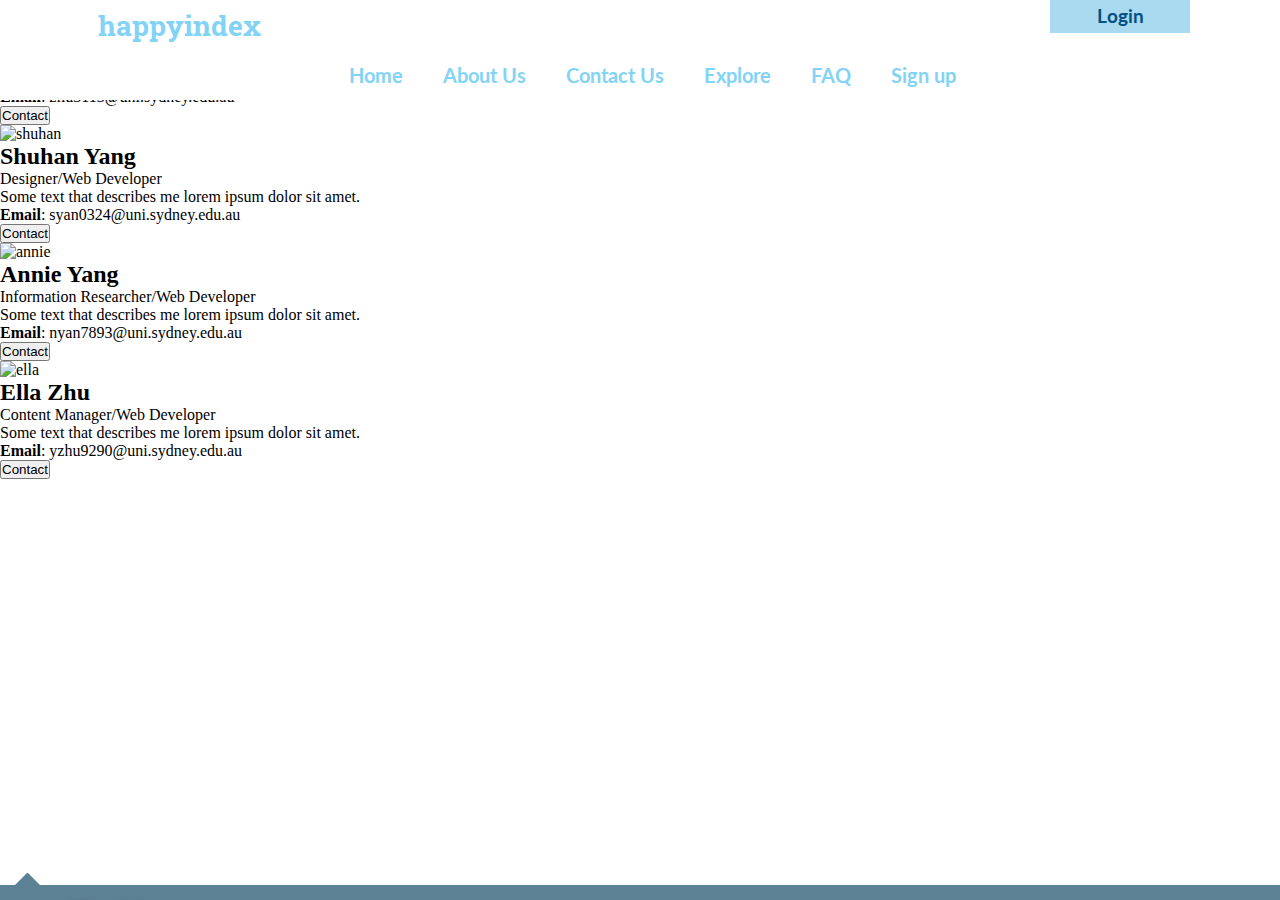
==== About.html @ 3bed8cb3 "updated and completed survey" ====
<!DOCTYPE html>
<html>
	<head>
		<title>Profile </title>
		<meta charset="utf-8">
		<meta name="viewport" content="width=device-width, initial-scale=1">
		<link rel="stylesheet" type="text/css" href="./css/reset.css">
		<link rel="stylesheet" type="text/css" href="./css/About.css">
		<link rel="stylesheet" type="text/css" href="./css/Default.css">
		<link href="https://fonts.googleapis.com/css?family=Lato|Libre+Baskerville|PT+Sans|Roboto+Slab|Roboto:900|Playfair+Display" rel="stylesheet">
		
	</head>
	<body>
		<div id="modal-container">
			<div id="login-modal">
				<h1>Login to Your Account</h1><br>
				<form>
					<input id="login-username" type="text" name="user" placeholder="Username">
					<input id="login-pass" type="password" name="pass" placeholder="Password">
					<input id="login-submit" type="submit" name="login" class="login loginmodal-submit" value="Login">
				</form></div>
			</div>
			
			<div id="overlay-toggle"></div>
			<div id="togglecont">
				<div id="toggle">
					<div class="hamburger-menu">
						<div class="bar"></div>
					</div>
				</div>
			</div>
			<div class="nav" id="nav" >
				<div id="logo-cont"><h1 id="navlogo"><a id="logotxt" href="Happiness.html">happyindex</a></h1></div>
				<div id="profilenav">
					<a href="#">Login</a>
				</div>
				
				<div class="onoff"  id="navcont">
					<ul class="fade" id="navtabs">
						<li class="navitems"><a class="navitemsA" href="index.html">Home</a></li>
						<li class="navitems"><a class="navitemsA" href="About.html">About Us</a></li>
						<li class="navitems"><a class="navitemsA" href="Contact.html">Contact Us</a></li>
						<li class="navitems"><a class="navitemsA" href="Explore.html">Explore</a></li>
						<li class="navitems"><a class="navitemsA" href="FAQ.html">FAQ</a></li>
						<li class="navitems"><a class="navitemsA" href="Signup.html">Sign up</a></li>
					</ul>
				</div>
			</div>
			
			<div class="mainContainer">
				<div class="column">
					<div class="card">
						<img src="./imgs/male.png" alt="dennis">
						<div class="container">
							<h2>Dennis Liu</h2>
							<p class="role">Programmer/Web Developer</p>
							<p>Some text that describes me lorem ipsum dolor sit amet.</p>
							<p><b>Email</b>: zliu3113@uni.sydney.edu.au</p>
							<p><button class="button">Contact</button></p>
						</div>
					</div>
				</div>
				<div class="column">
					<div class="card">
						<img src="./imgs/female.png" alt="shuhan">
						<div class="container">
							<h2>Shuhan Yang</h2>
							<p class="role">Designer/Web Developer</p>
							<p>Some text that describes me lorem ipsum dolor sit amet.</p>
							<p><b>Email</b>: syan0324@uni.sydney.edu.au</p>
							<p><button class="button">Contact</button></p>
						</div>
					</div>
				</div>
				
				<div class="column">
					<div class="card">
						<img src="./imgs/female.png" alt="annie">
						<div class="container">
							<h2>Annie Yang</h2>
							<p class="role">Information Researcher/Web Developer</p>
							<p>Some text that describes me lorem ipsum dolor sit amet.</p>
							<p><b>Email</b>: nyan7893@uni.sydney.edu.au</p>
							<p><button class="button">Contact</button></p>
						</div>
					</div>
				</div>
				
				<div class="column">
					<div class="card">
						<img src="./imgs/female.png" alt="ella">
						<div class="container">
							<h2>Ella Zhu</h2>
							<p class="role">Content Manager/Web Developer</p>
							<p>Some text that describes me lorem ipsum dolor sit amet.</p>
							<p><b>Email</b>: yzhu9290@uni.sydney.edu.au</p>
							<p><button class="button">Contact</button></p>
						</div>
					</div>
				</div>
			</div>
			
			<!--- Footer sitemap -->
			<div class="footer">
				<div id="button"></div>
				<div id="container">
					<div id="cont">
						<h1> Site Map </h1>
						<div class="sitemap">
							<nav>
								<ul class="sitemapnav">
									<li><a href="index.html"> Home</a></li>
									<li><a href="Happiness.html"> Happiness </li>
									<li><a href="About.html"> About Us </li>
									<li><a href="Contact.html"> Contact Us </li>
									<li><a href="#"> Profile </li>
									<li><a href="Explore.html"> Explore </li>
									<li><a href="FAQ.html"> FAQ </li>
									<li><a href="Style.html"> Style Guide</li>
									<li><a href="Privacy.html"> Privacy Policy </li>
								</ul>
							</nav>
						</div>
					</div>
				</div>
			</div>
		</body>
		<!-- Scripts -->
		<script type="text/javascript" src="./scripts/scrollnav.js"></script>
		<script src="https://ajax.googleapis.com/ajax/libs/jquery/3.2.1/jquery.min.js"></script>
		<script type="text/javascript" src="./scripts/menu.js"></script>
		<script type="text/javascript" src="./scripts/dragOverlay.js"></script>
		<script src="https://cdnjs.cloudflare.com/ajax/libs/jqueryui/1.12.1/jquery-ui.min.js"></script>
		<script type="text/javascript" src="./scripts/login.js"></script>
	</html>
---- css/Default.css ----
* {
  padding: 0px;
  margin: 0px;
  box-sizing: border-box;
}

#logo-cont {
  margin: 0 auto;
  margin-left: 7%;
  float: left;
  display: flex;
  justify-content: center;
  /*background-color: black; */
  width: 14%;
  height: 3.92vw;
  vertical-align: middle;
  align-items: center;
    
  }

#navlogo {
  
}
#logo-cont a {
  font-family: 'Roboto Slab', cursive;
  font-size: 2.19vw;
  color: #82D3F5;
  padding: 0.69vw;
  width: 100%;
  margin: auto;
  height: 100%;
  display: block;
  position: relative;

  
}

#nav {
  height: 7.81vw;
  position: fixed;
  top: 0;
  left: 0;
  z-index: 2;
  width: 100%;
  padding: 0px; 
  background-color: #ffffff;
  transition: all ease 0.3s;
}

.nav a{
  text-decoration: none;
  color: #82D3F5;  
  font-family: 'Lato', sans-serif;
  font-size: 1.56vw;
  font-weight: bold;
  text-align: center;
  margin: 0 auto;
  height: 3.91vw;
  }

#navcont {
  margin-left:24.5%;
  margin: 0 auto;  
  margin-top: 50px;
  width: 60%; 
  transition: all ease 0.3s;
  
  display: inline-flex;
  justify-content: center;
  align-items: center;
}

#navtabs, #navtabs li {
  top: 0;
  margin: 0 auto;
  display: inline-block;
  list-style-type: none;
  vertical-align: middle;
  height: 3.91vw;
  
  /*background-color: black;*/
  display: flex;
  justify-content: center;
  align-items: center;
}

.navitemsA {
  top: 0;
  padding: 20px;
  height: 3.91vw;
  vertical-align: middle;
  text-align: center;
  margin: 10 auto; 
  transition: all ease 0.3s;
  color: #82D3F5;
  display: flex;
  justify-content: center;
  align-items: center;
}

#profilenav {
  text-align: center;
  float: right;
  z-index: 3;
  margin-top: 0px;
  background-color: #AADAF0;
  width: 11%;
  height: 2.604vw;
  margin-right: 7%;
  display: flex;
  justify-content: center;
  align-items: center;
}

#profilenav a{
  color: #045184;
  font-weight: bold;
  font-size: 1.46vw;
  vertical-align: center;
  margin: 0 auto;
  display: block;
  padding-top: 5px;
  height: 2.604vw;
  width: 100%;

}

#navtabs>li>a:hover{
  background-color : #5F90B0;
  color            : white;
  border-bottom    : 0.25vw solid #8FB8ED;

  transition       : all 0.5s ease;
}

#navtabs>li a:active {
  background-color : #8387BF;
  transition       : all 0.2s ease;
}

#navtabs>li:focus {
  background-color : #B6C8A9;
}

#navlogo a:hover {
  background-color : #2D5149;
  transition       : all 0.5s ease;
  color      : white;
  transition : all 0.5s ease;
}

#profilenav:hover {
  background-color : #2D5149;
  transition       : all 0.5s ease;
}

#profilenav>a:hover{
  background-color : #2D5149;
  color            : white;

  transition       : all 0.5s ease;
}

/* navbar end*/
/*footer sitemap */
.footer {
  position   : fixed;
  bottom     : 0;
  left       : 0;
  z-index    : 999;

  overflow   : hidden;
  height     : 30px;
  width      : 100%;
  margin     : 0 auto;

  transition : all 1s ease;
}

.footer:hover {
  height     : 120px;
  transition : all 1s ease;
}

.footer #container{
  position   : relative;
  top        : 0;
  left       : 0;

  height     : 100%;
  width      : 100%;
  margin-top : -40px;

  background : #5C8195;
}

#cont {
  margin-left : 3%;
}

#cont > h1 {
  margin         : 0 auto;
  margin-left    : 0 auto;
  padding-top    : 10px;
  padding-bottom : 0;
  padding-left   : 2%;

  font-family    : 'Roboto Slab', sans-serif;
  font-size      : 25px;
  color          : white;
  text-shadow    : 2px 2px 5px black;
}

.sitemapnav {
  list-style-type : none;
}

.sitemapnav li{
  text-align : center;
}

.sitemapnav li a {
  float           : left;
  right           : 50%;

  margin          : -10px 0px 0px 10px;
  padding-top     : -10px;

  font-family     : 'Lato', sans-serif;
  font-size       : 17px;
  color           : lightblue;
  text-align      : center;
  text-decoration : none;

  postion         : relative;
}

.sitemapnav li a:hover {
  color : blue;
}

.sitemapnav li a:active{
  color : darkblue;
}

.footer #button{
  position         : relative;

  height           : 35px;
  width            : 35px;
  margin           : 10px ;

  background-color : #5C8195;
  border           : #5C8195 10px solid;

  transition       : all 1s ease;
  transform        : rotate(45deg);
}

.footer #button:hover{
  position : relative;

  height   : 35px;
  width    : 35px;

  border   : #5C8195 10px solid;
}

/* end footer */
/* responsive collapsed menu */
#togglecont {
  display: flex;
  margin-top: 7px;
  width: 100%;
  justify-content: center;
  align-items: center
  
}

[id="toggle"] {
  display: none;
  text-align: center;
  color: #fff;
  margin: 0 auto;
  justify-content: center;
  align-items: center;
  transition: all ease 0.3s;
  margin-top: 6.5px;
  margin-right: 5px;
}

.hamburger-menu {
  position: absolute;
  top: 10px;
  left: 0;
  right: 12px;
  bottom: 0;
  margin: 0 auto;
  width:1vw;
  height: 1vw;
  cursor: pointer;
}

.bar,
.bar:after,
.bar:before {
  border-radius: 5px;
  width: 40px;
  height: 5px;
}

.bar {
  position: relative;
  margin: 0 auto;
  background: #82D3F5;
  transition: all 0ms 300ms;
}

.bar:before {
  content: "";
  position: absolute;
  left: 0;
  bottom: 10px;
  background: #82D3F5;
  transition: bottom 300ms 300ms cubic-bezier(0.23, 1, 0.32, 1), transform 300ms cubic-bezier(0.23, 1, 0.32, 1);
}

.bar:after {
  content: "";
  position: absolute;
  left: 0;
  top: 10px;
  background: #82D3F5;
  transition: top 300ms 300ms cubic-bezier(0.23, 1, 0.32, 1), transform 300ms cubic-bezier(0.23, 1, 0.32, 1);
}

.bar.animate {
  background: rgba(255, 255, 255, 0);
}

.bar.animate:after {
  top: 0;
  transform: rotate(45deg);
  transition: top 300ms cubic-bezier(0.23, 1, 0.32, 1), transform 300ms 300ms cubic-bezier(0.23, 1, 0.32, 1);
}

.bar.animate:before {
  bottom: 0;
  transform: rotate(-45deg);
  transition: bottom 300ms cubic-bezier(0.23, 1, 0.32, 1), transform 300ms 300ms cubic-bezier(0.23, 1, 0.32, 1);
}


@media screen and (max-width: 1000px) {
  [id="toggle"] {
    position: fixed;
    top: 0;
    width: 20%;
    height: 3.91vw;
    z-index: 3;
    display: block;
    margin: 0 auto;
    margin-top: 54px;
  }
   
  #logo-cont, .nav a, #navtabs, #navtabs li, #navitemsA {
    height: 39.1px;
  }
  
  #nav {
    height: 78.1px;
  }
  
  #logo-cont a{
    font-size: 21.9px;
    width: 140px;
  }
  
  #profilvenav, #profilenav a {
    height: 26.04px;
    width: 110px;
    font-size: 14.6;
  }
  
  #navcont {
    opacity:1;
    transition: all ease 1s;
    transition-delay: 0.3s;
  }
  
  #nav>.onoff {
    margin-top: 0px;
    opacity: 0;
    transition: all ease 1s;
    
  }
  
  #navtabs{
    display:block;
    margin-top: 39px;
    transition: all cubic-bezier(.06,1.22,.98,.94) 0.5s;
    transition-delay: 0.5s;
    
  }
  
  div ul.fade {
    margin-top: 30px !important;
    transition: all ease 0.5s;
    transition-delay: 0.1s;
  }
  
  
  #navtabs {
    height: 300px;
    background:#9DA8C9;
    border-radius: 0 0 10px 10px;
    box-shadow: black 0px 17px 30px;  
  }  
  
  
  #navtabs>li{
    padding-top: 20px;
    padding-bottom: 30px;
    width: 600px;
  }
  
  #navtabs a {
    font-size: 40px;
    width: 100%;
    height: 100%;
  }
}

/* dragoverlay */

.card-overlay{
  width:50%;
  height:100%;
  z-index:1;
  position:absolute;
  left:50%;
  transition: all ease 0.7s;
  cursor: pointer;
}

/* login Modal */

#modal-container {
  z-index:100;
  position: fixed;
  top: 200px;
  left: 35%;
  width:35%;
  height: 400px;
  opacity: 1;
  display: none;
  margin:0 auto;
}

#login-modal {
  width: 100%;
  height: 400px;
  background-color: #CEC2FF;
  margin: 0 auto;
  display: block;
  text-align: center;
  padding: 20px;
  box-shadow: 0px 5px 10px black;
}

#login-modal h1 {
  color: #045184;
  margin: 20px;
  font-family:"Libre Baskerville";
}

#login-modal form input{
  padding: 15px;
  border: 1px solid #ccc;
  border-radius: 3px;
  margin-bottom: 40px;
  width: 90%;
  box-sizing: border-box;
  font-family: Lato;
  color: #2C3E50;
  
}

.loginmodal-submit {
  background-color: #CF8BA9;
  width: 50% !important;
  height: 55px;
  font-size: 20px;
  margin: 0 auto;
  font-weight: bold;
  color: white !important;
  border:none !important;
}

.loginmodal-submit:hover {
   background-color: #B15E6C;
  transition: all ease 0.3s;
}

#overlay-toggle {
  display: none;
  width:100%;
  height: 100%;
  position: fixed;
  top:0;
  left: 0;
  background-color: #3D3D3D;
  opacity: 0.8;
  z-index: 1;
}
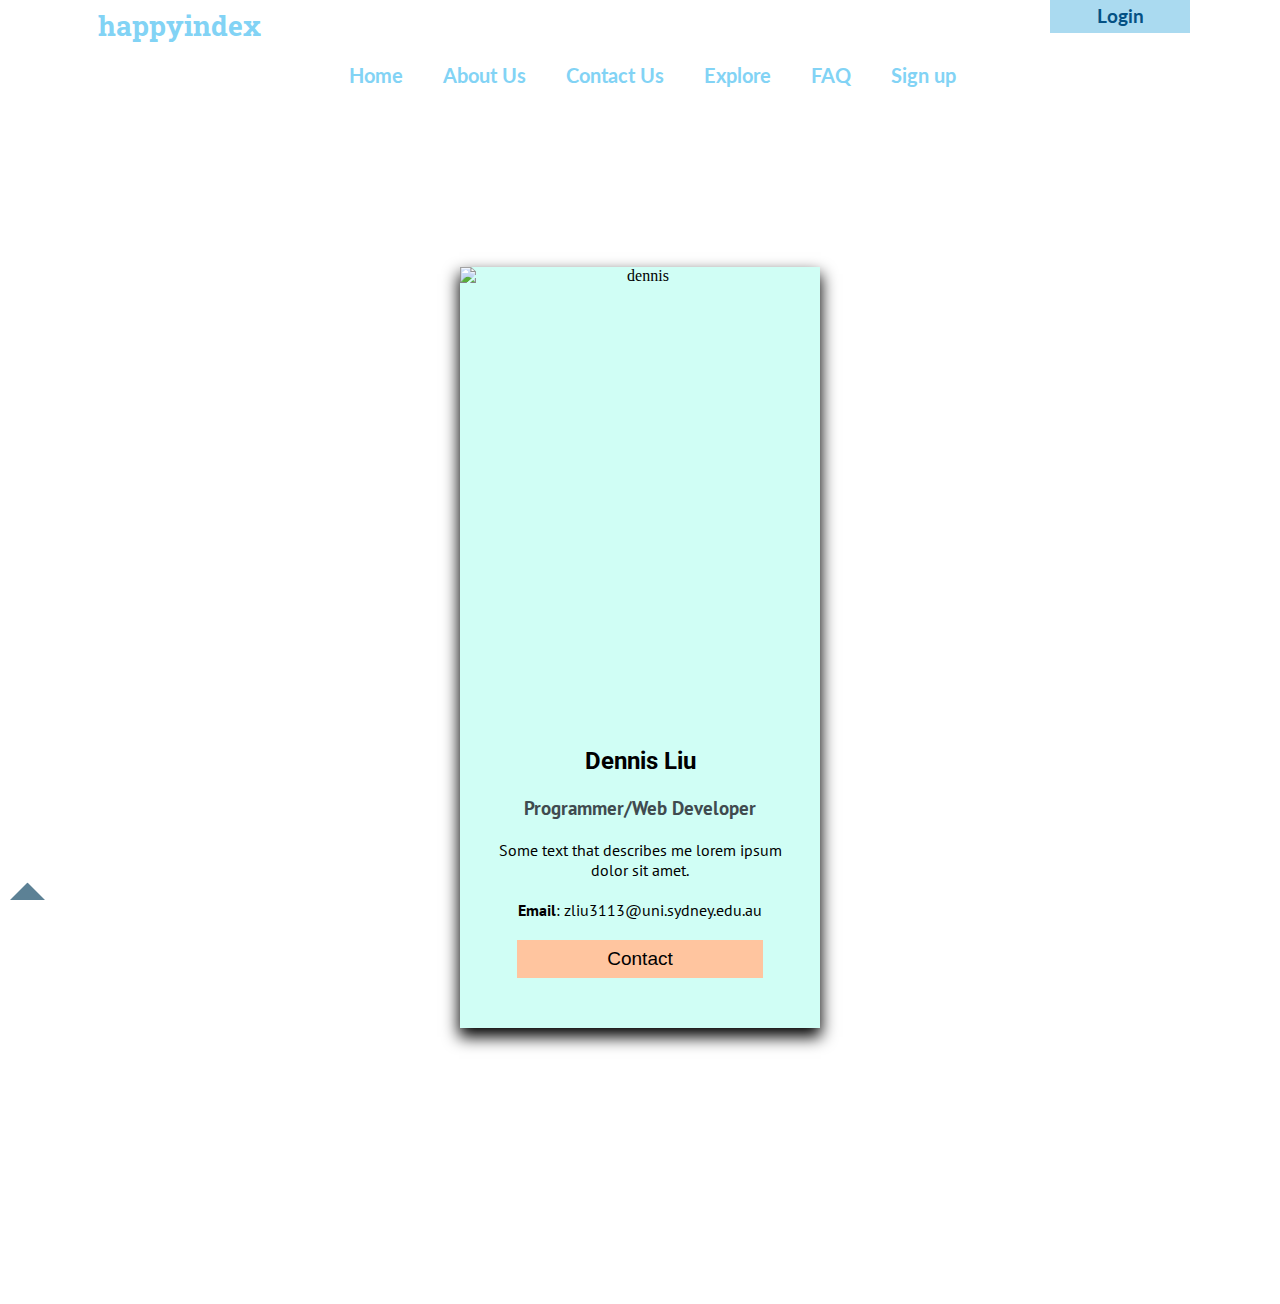
==== commit 755e2eb5: "Signup stuff updated" ====
--- a/About.html
+++ b/About.html
@@ -60,44 +60,6 @@
 						</div>
 					</div>
 				</div>
-				<div class="column">
-					<div class="card">
-						<img src="./imgs/female.png" alt="shuhan">
-						<div class="container">
-							<h2>Shuhan Yang</h2>
-							<p class="role">Designer/Web Developer</p>
-							<p>Some text that describes me lorem ipsum dolor sit amet.</p>
-							<p><b>Email</b>: syan0324@uni.sydney.edu.au</p>
-							<p><button class="button">Contact</button></p>
-						</div>
-					</div>
-				</div>
-				
-				<div class="column">
-					<div class="card">
-						<img src="./imgs/female.png" alt="annie">
-						<div class="container">
-							<h2>Annie Yang</h2>
-							<p class="role">Information Researcher/Web Developer</p>
-							<p>Some text that describes me lorem ipsum dolor sit amet.</p>
-							<p><b>Email</b>: nyan7893@uni.sydney.edu.au</p>
-							<p><button class="button">Contact</button></p>
-						</div>
-					</div>
-				</div>
-				
-				<div class="column">
-					<div class="card">
-						<img src="./imgs/female.png" alt="ella">
-						<div class="container">
-							<h2>Ella Zhu</h2>
-							<p class="role">Content Manager/Web Developer</p>
-							<p>Some text that describes me lorem ipsum dolor sit amet.</p>
-							<p><b>Email</b>: yzhu9290@uni.sydney.edu.au</p>
-							<p><button class="button">Contact</button></p>
-						</div>
-					</div>
-				</div>
 			</div>
 			
 			<!--- Footer sitemap -->
--- a/css/About.css
+++ b/css/About.css
@@ -0,0 +1,92 @@
+.mainContainer {
+  display    : block;
+  width      : 80%;
+  margin     : 235px auto;
+  text-align : center;
+}
+
+.column {
+  display       : inline-block;
+  width         : 40%;
+  margin-bottom : 16px;
+  padding       : 15px;
+}
+
+.card img {
+  width: 100%;
+  height: 450px;
+  display: block;
+  object-fit: contain;
+}
+
+@media (max-width: 1000px) {
+  .column {
+    display : block;
+    width   : 90%;
+  }
+}
+
+.card {
+  margin           : 10px;
+  background-color : #D0FEF5;
+  box-shadow       : 0px 8px 15px 1px black;
+  }
+
+.container {
+  padding : 20px 16px;
+  padding-bottom: 40px;
+}
+
+.container h2 {
+  padding: 10px;
+  font-family : "Roboto", sans-serif;
+}
+
+.container p {
+  padding: 10px;
+  font-family : 'PT Sans', sans-serif;
+}
+
+.container::after, .row::after {
+  content : "";
+
+  display : table;
+  clear   : both;
+}
+
+.role {
+  font-size   : 1.2em;
+  font-weight : bold;
+  color       : #404B4F;
+}
+
+.button {
+  display          : inline-block;
+
+  width            : 80%;
+  padding          : 8px;
+
+  cursor           : pointer;
+  background-color : #FFC59F;
+  color            : white;
+  text-align       : center;
+  border           : none;
+  outline          : 0;
+}
+
+.button {
+  font-size : 19px;
+  color     : black;
+}
+
+.button:hover {
+  background-color : #FFAD77;
+  color            : white;
+
+  transition       : all ease 0.5s;
+}
+
+.button:active {
+  background-color : #BA7E57;
+  transition       : all ease 0.2s;
+}--- a/css/Default.css
+++ b/css/Default.css
@@ -170,7 +170,7 @@
   z-index    : 999;
 
   overflow   : hidden;
-  height     : 30px;
+  height     : 1.5625vw;
   width      : 100%;
   margin     : 0 auto;
 
@@ -178,7 +178,7 @@
 }
 
 .footer:hover {
-  height     : 120px;
+  height     : 6.25vw;
   transition : all 1s ease;
 }
 
@@ -189,7 +189,7 @@
 
   height     : 100%;
   width      : 100%;
-  margin-top : -40px;
+  margin-top : -1.6vw;
 
   background : #5C8195;
 }
